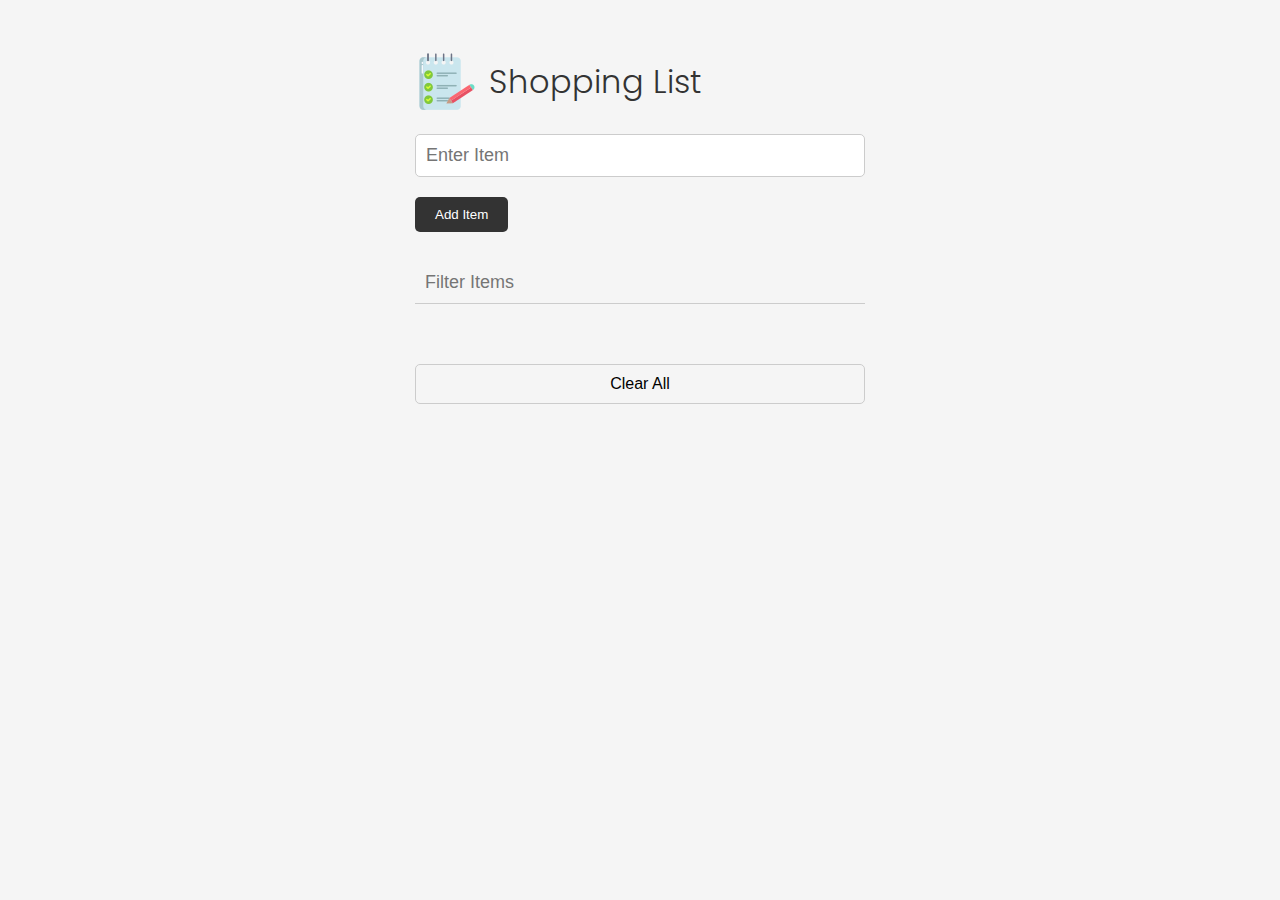
==== 02-remove-clear-items/index.html @ 7ed6314f "First commit" ====
<!DOCTYPE html>
<html lang="en">
  <head>
    <meta charset="UTF-8" />
    <meta name="viewport" content="width=device-width, initial-scale=1.0" />
    <link
      rel="stylesheet"
      href="https://cdnjs.cloudflare.com/ajax/libs/font-awesome/6.4.2/css/all.min.css"
      integrity="sha512-z3gLpd7yknf1YoNbCzqRKc4qyor8gaKU1qmn+CShxbuBusANI9QpRohGBreCFkKxLhei6S9CQXFEbbKuqLg0DA=="
      crossorigin="anonymous"
      referrerpolicy="no-referrer"
    />
    <link rel="stylesheet" href="style.css" />
    <title>02-remove-clear-items</title>
  </head>
  <body>
    <div class="container">
      <header>
        <img src="images/note.png" alt="Note" />
        <h1>Shopping List</h1>
      </header>

      <form id="add-item-form">
        <div class="form-control">
          <input
            type="text"
            name="item"
            id="input-item"
            class="form-input"
            placeholder="Enter Item"
          />
        </div>
        <div class="form-control">
          <button type="submit" class="btn"><i class="fa-solid fa-plus"></i> Add Item</button>
        </div>
      </form>

      <div class="filter">
        <input
          type="text"
          name="filter"
          id="filter"
          class="form-input-filter"
          placeholder="Filter Items"
        />
      </div>

      <ul id="item-list"></ul>

      <!-- <ul id="item-list">
        <li>
          Item One
          <button class="remove-item btn-link red-text"><i class="fa-solid fa-xmark"></i></button>
        </li>
        <li>
          Item Two
          <button class="remove-item btn-link red-text"><i class="fa-solid fa-xmark"></i></button>
        </li>
        <li>
          Item Three
          <button class="remove-item btn-link red-text"><i class="fa-solid fa-xmark"></i></button>
        </li>
        <li>
          Item Four
          <button class="remove-item btn-link red-text"><i class="fa-solid fa-xmark"></i></button>
        </li>
        <li>
          Item Five
          <button class="remove-item btn-link red-text"><i class="fa-solid fa-xmark"></i></button>
        </li>
      </ul> -->

      <div>
        <button id="clear-all" class="clear-all">Clear All</button>
      </div>
    </div>

    <script src="script.js"></script>
  </body>
</html>
---- 02-remove-clear-items/style.css ----
@import url('https://fonts.googleapis.com/css2?family=Poppins:ital,wght@0,400;0,700;1,300&display=swap');

*,
*::before,
*::after {
  padding: 0;
  margin: 0;
  box-sizing: border-box;
}

body {
  font-family: 'Poppins', sans-serif;
  line-height: 1.5;
  font-size: 16px;
  background-color: #f5f5f5;
  color: #333;
}

.container {
  /* border: 1px dotted orange; */
  width: 450px;
  margin: 50px auto;
}

header {
  display: flex;
  align-items: center;
  text-align: center;
}

h1 {
  font-weight: 300;
  margin-left: 10px;
}

form {
  margin-top: 20px;
}

.form-input {
  width: 100%;
  padding: 10px;
  border: 1px solid #ccc;
  border-radius: 5px;
  font-size: 18px;
  outline: none;
}

.btn {
  margin-top: 20px;
  padding: 10px 20px;
  border: none;
  border-radius: 5px;
  background-color: #333;
  color: #fff;
  cursor: pointer;
}

.form-input-filter {
  margin-top: 30px;
  width: 100%;
  padding: 10px;
  border: none;
  border-bottom: 1px solid #ccc;
  background-color: transparent;
  font-size: 18px;
  outline: none;
}

ul {
  margin-top: 30px;
  list-style: none;
  display: flex;
  flex-wrap: wrap;
}

li {
  width: 45%;
  padding: 10px;
  border: 1px solid #ccc;
  border-radius: 5px;
  margin-bottom: 20px;
  margin-right: 10px;
  display: flex;
  justify-content: space-between;
  font-weight: bold;
}

.remove-item {
  border: none;
  font-size: 16px;
  cursor: pointer;
}

.red-text {
  color: red;
}

button.clear-all {
  width: 100%;
  margin-top: 30px;
  padding: 10px;
  border: 1px solid #ccc;
  border-radius: 5px;
  font-size: 16px;
  background-color: #f5f5f5;
  cursor: pointer;
}

button.clear-all:hover {
  background-color: #f1f1f1;
}

@media (max-width: 500px) {
  li {
    width: 100%;
  }
}
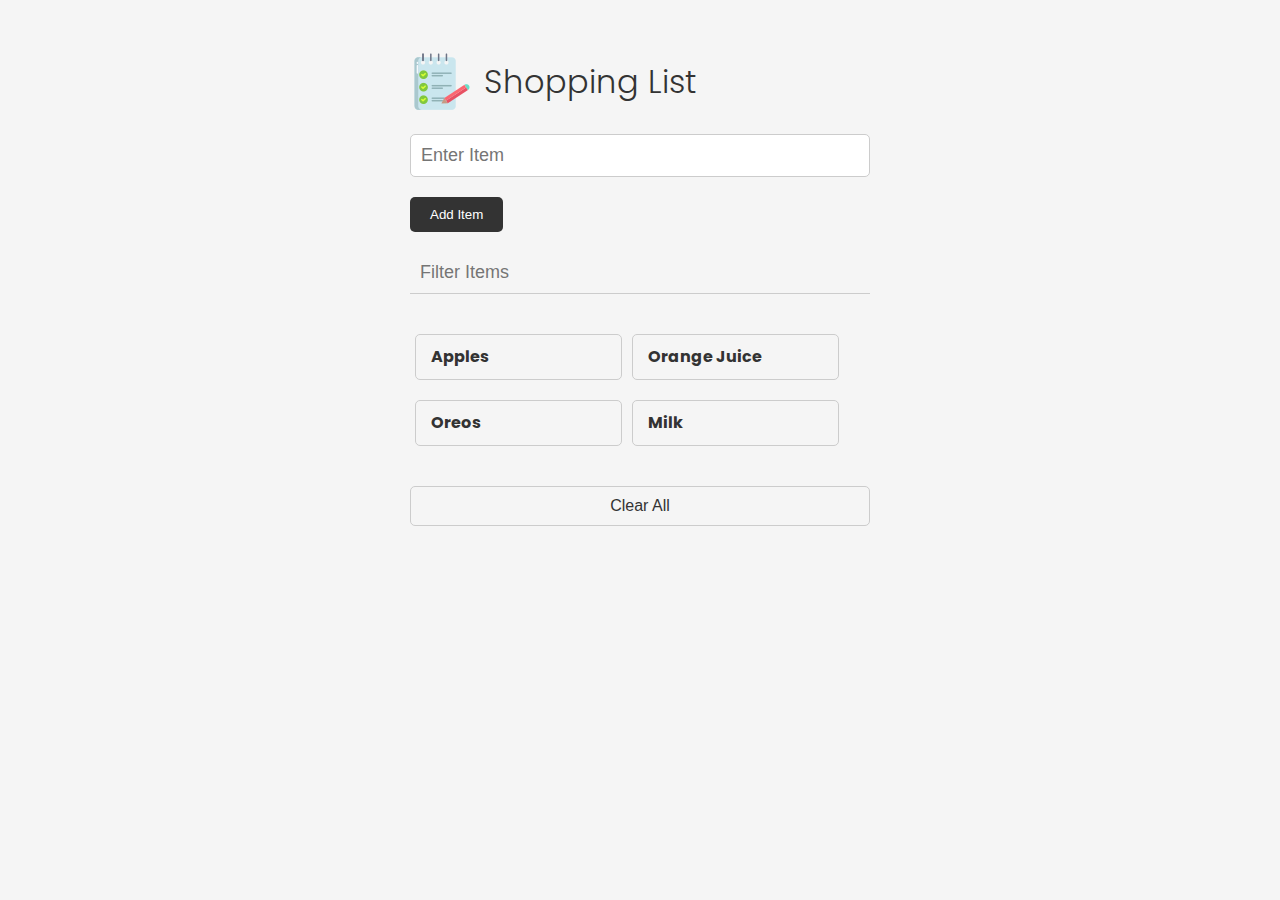
==== commit 2e007860: "Updated" ====
--- a/02-remove-clear-items/index.html
+++ b/02-remove-clear-items/index.html
@@ -2,77 +2,78 @@
 <html lang="en">
   <head>
     <meta charset="UTF-8" />
+    <meta http-equiv="X-UA-Compatible" content="IE=edge" />
     <meta name="viewport" content="width=device-width, initial-scale=1.0" />
     <link
       rel="stylesheet"
-      href="https://cdnjs.cloudflare.com/ajax/libs/font-awesome/6.4.2/css/all.min.css"
-      integrity="sha512-z3gLpd7yknf1YoNbCzqRKc4qyor8gaKU1qmn+CShxbuBusANI9QpRohGBreCFkKxLhei6S9CQXFEbbKuqLg0DA=="
+      href="https://cdnjs.cloudflare.com/ajax/libs/font-awesome/6.1.2/css/all.min.css"
+      integrity="sha512-1sCRPdkRXhBV2PBLUdRb4tMg1w2YPf37qatUFeS7zlBy7jJI8Lf4VHwWfZZfpXtYSLy85pkm9GaYVYMfw5BC1A=="
       crossorigin="anonymous"
       referrerpolicy="no-referrer"
     />
     <link rel="stylesheet" href="style.css" />
-    <title>02-remove-clear-items</title>
+    <title>Shopping List</title>
   </head>
   <body>
     <div class="container">
       <header>
-        <img src="images/note.png" alt="Note" />
+        <img src="images/note.png" alt="" />
         <h1>Shopping List</h1>
       </header>
-
-      <form id="add-item-form">
+      <form id="item-form">
         <div class="form-control">
           <input
             type="text"
+            class="form-input"
+            id="item-input"
             name="item"
-            id="input-item"
-            class="form-input"
             placeholder="Enter Item"
           />
         </div>
         <div class="form-control">
-          <button type="submit" class="btn"><i class="fa-solid fa-plus"></i> Add Item</button>
+          <button type="submit" class="btn">
+            <i class="fa-solid fa-plus"></i> Add Item
+          </button>
         </div>
       </form>
 
       <div class="filter">
         <input
           type="text"
-          name="filter"
+          class="form-input-filter"
           id="filter"
-          class="form-input-filter"
           placeholder="Filter Items"
         />
       </div>
 
-      <ul id="item-list"></ul>
-
-      <!-- <ul id="item-list">
+      <ul id="item-list" class="items">
         <li>
-          Item One
-          <button class="remove-item btn-link red-text"><i class="fa-solid fa-xmark"></i></button>
+          Apples
+          <button class="remove-item btn-link text-red">
+            <i class="fa-solid fa-xmark"></i>
+          </button>
         </li>
         <li>
-          Item Two
-          <button class="remove-item btn-link red-text"><i class="fa-solid fa-xmark"></i></button>
+          Orange Juice
+          <button class="remove-item btn-link text-red">
+            <i class="fa-solid fa-xmark"></i>
+          </button>
         </li>
         <li>
-          Item Three
-          <button class="remove-item btn-link red-text"><i class="fa-solid fa-xmark"></i></button>
+          Oreos
+          <button class="remove-item btn-link text-red">
+            <i class="fa-solid fa-xmark"></i>
+          </button>
         </li>
         <li>
-          Item Four
-          <button class="remove-item btn-link red-text"><i class="fa-solid fa-xmark"></i></button>
+          Milk
+          <button class="remove-item btn-link text-red">
+            <i class="fa-solid fa-xmark"></i>
+          </button>
         </li>
-        <li>
-          Item Five
-          <button class="remove-item btn-link red-text"><i class="fa-solid fa-xmark"></i></button>
-        </li>
-      </ul> -->
+      </ul>
 
-      <div>
-        <button id="clear-all" class="clear-all">Clear All</button>
-      </div>
+      <button id="clear" class="btn-clear">Clear All</button>
     </div>
 
     <script src="script.js"></script>
--- a/02-remove-clear-items/style.css
+++ b/02-remove-clear-items/style.css
@@ -1,118 +1,126 @@
-@import url('https://fonts.googleapis.com/css2?family=Poppins:ital,wght@0,400;0,700;1,300&display=swap');
+@import url('https://fonts.googleapis.com/css2?family=Poppins:wght@300;400;700&display=swap');
 
 *,
 *::before,
 *::after {
+  margin: 0;
   padding: 0;
-  margin: 0;
   box-sizing: border-box;
 }
 
 body {
   font-family: 'Poppins', sans-serif;
+  font-size: 16px;
   line-height: 1.5;
-  font-size: 16px;
+  color: #333;
   background-color: #f5f5f5;
-  color: #333;
-}
-
-.container {
-  /* border: 1px dotted orange; */
-  width: 450px;
-  margin: 50px auto;
 }
 
 header {
   display: flex;
+  justify-content: flex-start;
   align-items: center;
-  text-align: center;
+  margin-bottom: 20px;
 }
 
-h1 {
+header h1 {
   font-weight: 300;
   margin-left: 10px;
 }
 
-form {
-  margin-top: 20px;
+.container {
+  max-width: 500px;
+  margin: 30px auto;
+  padding: 20px;
 }
 
+/* Form & Input */
 .form-input {
   width: 100%;
+  font-size: 18px;
+  margin-bottom: 20px;
   padding: 10px;
   border: 1px solid #ccc;
   border-radius: 5px;
-  font-size: 18px;
   outline: none;
 }
 
+.form-input-filter {
+  margin-top: 20px;
+  width: 100%;
+  font-size: 18px;
+  margin-bottom: 20px;
+  padding: 10px;
+  border: none;
+  border-bottom: 1px solid #ccc;
+  background: transparent;
+  outline: none;
+}
+
+/* Buttons */
 .btn {
-  margin-top: 20px;
-  padding: 10px 20px;
+  background-color: #333;
+  color: #fff;
   border: none;
   border-radius: 5px;
-  background-color: #333;
-  color: #fff;
+  padding: 10px 20px;
   cursor: pointer;
 }
 
-.form-input-filter {
-  margin-top: 30px;
-  width: 100%;
-  padding: 10px;
-  border: none;
-  border-bottom: 1px solid #ccc;
-  background-color: transparent;
-  font-size: 18px;
-  outline: none;
+.btn:hover {
+  background-color: #444;
 }
 
-ul {
-  margin-top: 30px;
-  list-style: none;
+.btn-link {
+  font-size: 16px;
+  background-color: transparent;
+  color: #333;
+  border: none;
+  padding: 0;
+  cursor: pointer;
+}
+
+.btn-clear {
+  margin-top: 20px;
+  width: 100%;
+  font-size: 16px;
+  background-color: transparent;
+  color: #333;
+  border: 1px solid #ccc;
+  border-radius: 5px;
+  padding: 10px 20px;
+  cursor: pointer;
+}
+
+.btn-clear:hover {
+  background-color: #f1f1f1;
+}
+
+.text-red {
+  color: red;
+}
+
+/* Items */
+
+.items {
+  margin-top: 20px;
   display: flex;
   flex-wrap: wrap;
 }
 
-li {
+.items li {
+  display: flex;
+  justify-content: space-between;
   width: 45%;
-  padding: 10px;
   border: 1px solid #ccc;
   border-radius: 5px;
-  margin-bottom: 20px;
-  margin-right: 10px;
-  display: flex;
-  justify-content: space-between;
-  font-weight: bold;
-}
-
-.remove-item {
-  border: none;
-  font-size: 16px;
-  cursor: pointer;
-}
-
-.red-text {
-  color: red;
-}
-
-button.clear-all {
-  width: 100%;
-  margin-top: 30px;
-  padding: 10px;
-  border: 1px solid #ccc;
-  border-radius: 5px;
-  font-size: 16px;
-  background-color: #f5f5f5;
-  cursor: pointer;
-}
-
-button.clear-all:hover {
-  background-color: #f1f1f1;
+  padding: 10px 15px;
+  margin: 0 5px 20px;
+  font-weight: 700;
 }
 
 @media (max-width: 500px) {
-  li {
+  .items li {
     width: 100%;
   }
 }
